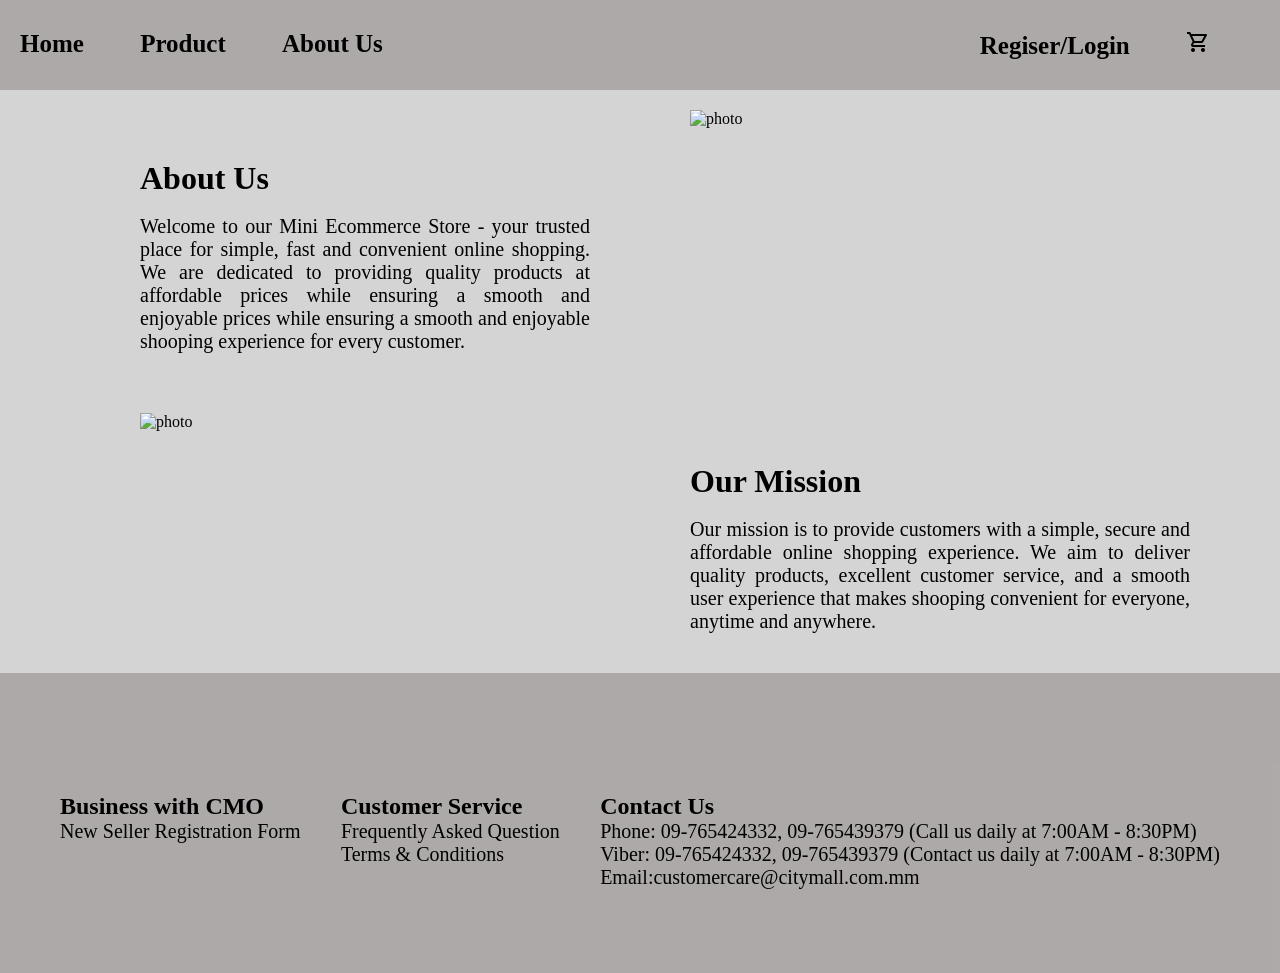
==== miniecommerce/aboutUs.html @ 92c82ce5 "second commit" ====
<!DOCTYPE html>
<html lang="en">
<head>
    <meta charset="UTF-8">
    <meta name="viewport" content="width=device-width, initial-scale=1.0">
    <title>About Us</title>
    <link rel="stylesheet" href="style.css">
    <link rel="stylesheet" href="./aboutUs.css">
    <link rel="preconnect" href="https://fonts.googleapis.com">
    <link rel="preconnect" href="https://fonts.gstatic.com" crossorigin>
    <link href="https://fonts.googleapis.com/css2?family=Cookie&family=Courgette&family=Gilda+Display&family=Lato:ital,wght@0,100;0,300;0,400;0,700;0,900;1,100;1,300;1,400;1,700;1,900&family=Old+Standard+TT:ital,wght@0,400;0,700;1,400&family=Playwrite+GB+J:ital,wght@0,100..400;1,100..400&family=Playwrite+NO:wght@100..400&display=swap" rel="stylesheet">
    <link rel="stylesheet" href="https://fonts.googleapis.com/css2?family=Material+Symbols+Outlined:opsz,wght,FILL,GRAD@24,400,0,0&icon_names=shopping_cart" />
</head>
<body>
    <Nav>
        <div class="nav-container">

        <div class="header-container">
            <div class="header">
                <a href="index.html">Home</a>
                <a href="product.html">Product</a>
                <a href="aboutUs.html">About Us </a>
            </div>

            <div class="header">
                <a href="register.html">Regiser/Login</a>
                <a href="cart.html"><span class="material-symbols-outlined">shopping_cart</span></a>
            </div>
        </div>
        </div>
    </Nav>
    <main>
        <div class="aboutUs-container">
            <div class="aboutUs-content">
                <h1>About Us</h1><br>
                <p>Welcome to our Mini Ecommerce Store - your trusted place for simple, fast and convenient online shopping. We are dedicated to providing quality products at affordable prices while  ensuring a smooth and enjoyable prices while ensuring a smooth and enjoyable shooping experience for every customer.</p>
            </div>
            <div class="aboutUs-img">
                <img src="https://thumbs.dreamstime.com/b/teamwork-manager-portrait-diversity-office-team-happy-hr-collaboration-hiring-us-company-our-vision-working-270355481.jpg" class="aboutUs-image" alt="photo">
            </div>
        </div>

        <div class="mission-container">
            <div class="mission-img">
                <img src="https://shoppermotion.com/wp-content/uploads/2020/05/pexels-anna-shvets-3962285-1024x682.jpg" class="mission-image" alt="photo">
            </div>
            <div class="mission-content">
                <h1>Our Mission</h1><br>
                <p>Our mission is to provide customers with a simple, secure and affordable online shopping experience. We aim to deliver quality products, excellent customer service, and a smooth user experience that makes shooping convenient for everyone, anytime and anywhere.</p>
            </div>
            
        </div>
    </main>

    <footer>
        <div class="footer-page">
            <div class="business">
                <h2>Business with CMO</h2>
                <p>New Seller Registration Form</p>
            </div>

            <div class="service">
                <h2>Customer Service</h2>
                <p>Frequently Asked Question</p>
                <p>Terms & Conditions</p>
            </div>

            <div class="contact">
                <h2>Contact Us</h2>
                <p>Phone: 09-765424332, 09-765439379 (Call us daily at 7:00AM - 8:30PM)</p>
                <p>Viber: 09-765424332, 09-765439379 (Contact us daily at 7:00AM - 8:30PM)</p>
                <p>Email:customercare@citymall.com.mm</p>
            </div>
        </div>
    </footer>

    

    <script src="./index.js"></script>
    
</body>
</html>
---- miniecommerce/style.css ----
*{
    margin: 0;
    padding:0;
    box-sizing: border-box;
}
body{
    
    font-family: "Old Standard TT", serif;
    user-select: none;
}

.nav-container{
   
    display:flex;
    flex-direction: column;
}
.header-container{
    display: flex;
    justify-content: space-between;
    padding: 20px;
    background-color: rgba(17, 1, 1, 0.337);
    width:100%;
    height:90px;
    padding-top:30px;
    font-size: 25px; 
}
.header a{
    padding-right:50px;
     text-decoration-line: none;
     color:black;
     font-weight: 900;
}
.product h1{
    text-align: center;
    padding-bottom: 50px;
    padding-top: 20px;
}
.photo {
    width: 100%;
    height: 600px;
    overflow: hidden;
}
.photo-img {
    width: 100%;
    height: 600px;
    transition: all 0.3s ease-out;   
}
.photo-img:hover{
    transform: scale(1.1);
}


/* product */
.product{
    padding-bottom: 20px;
    margin:0 100px;
}
.product-card{
    display:grid;
    grid-template-columns: repeat(4,1fr);
    gap:40px;       
}
.product-card img{
    width: 100%;
    height:170px;
    object-fit: contain;
    padding-bottom: 20px;
}
.product-card .product-img{
    background-color: rgba(255, 255, 255, 0.785);
    padding-top:20px;
    border-radius: 20px 20px 0 0;  
}
.product-card div{
   
    display: flex;
    flex-direction: column;
    background-color:rgba(0, 0, 0, 0.782);
    color:rgba(255, 255, 255, 0.786);
    box-shadow: 5px 5px 5px  ;
    border-radius: 20px;
}

.product-card .design{
    padding-top: 30px;
}

.product-card p,h3{
    text-align: justify;
    padding:10px 20px;   
}


/* Footer */
footer{
    background-color:rgba(17, 1, 1, 0.337);
    color:black;
    height: 300px;
    padding:120px 60px;
}
.footer-page{
    display: flex;
    justify-content: space-between;
}
---- miniecommerce/aboutUs.css ----
main{
    background-color: rgba(0, 0, 0, 0.17);
}

.aboutUs-container{
   display:grid;
   grid-template-columns: 1fr 1fr;
   gap:100px;
   padding: 20px 90px;
   
}
.aboutUs-content{
    padding:50px 0 0 50px;
}
.aboutUs-image{
    width:90%;
    height:300px;
}
.mission-container{
    display:grid;
    grid-template-columns: 1fr 1fr;
    padding: 40px 90px;
    gap:100px;
}
.mission-image{
    padding-left: 50px;
    width:100%;
    height:300px;


}
.mission-content{
    padding-top:50px;
}
p{
    font-size: 20px;
    text-align: justify;
}
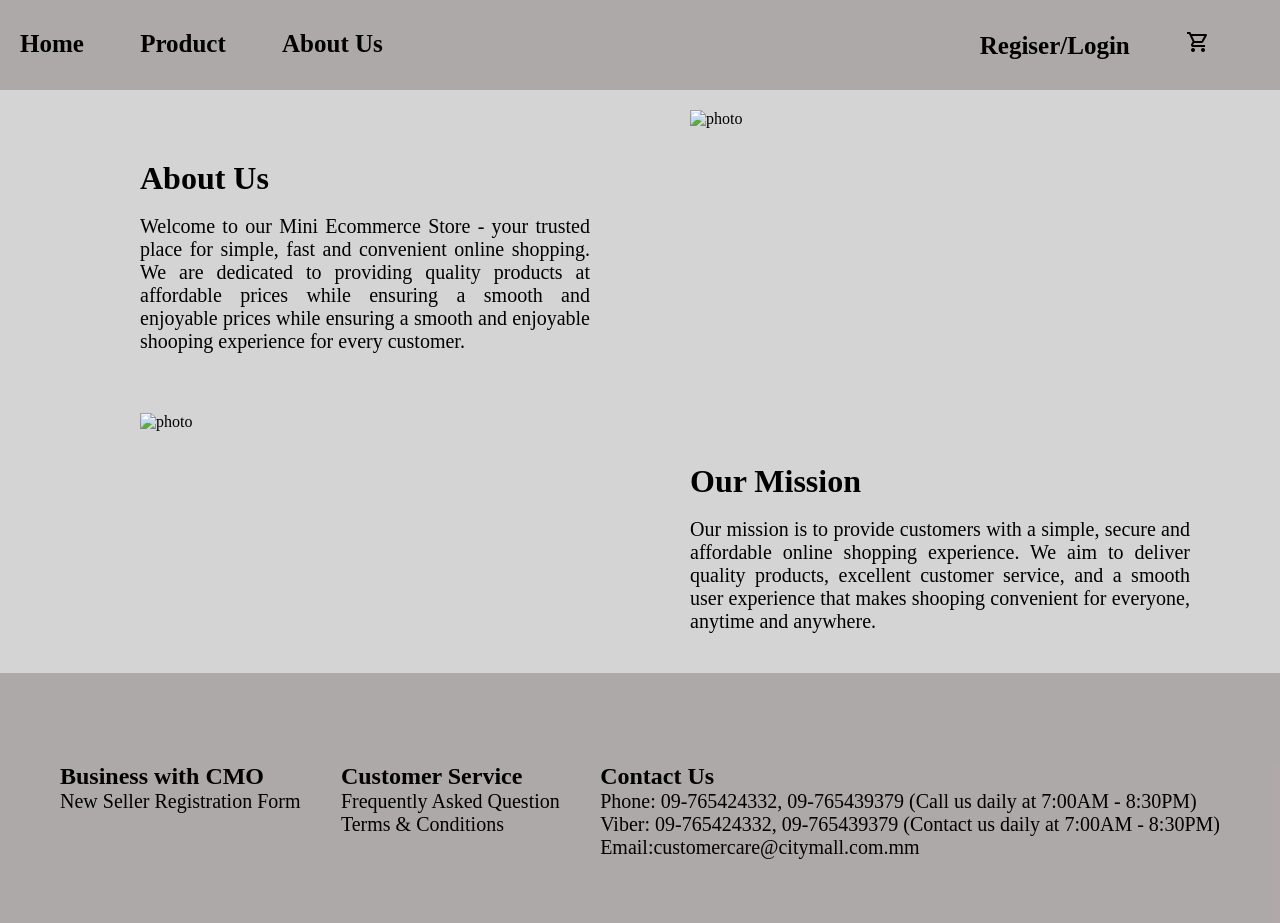
==== commit ddd88ca3: "adding cart" ====
--- a/miniecommerce/aboutUs.html
+++ b/miniecommerce/aboutUs.html
@@ -12,6 +12,7 @@
     <link rel="stylesheet" href="https://fonts.googleapis.com/css2?family=Material+Symbols+Outlined:opsz,wght,FILL,GRAD@24,400,0,0&icon_names=shopping_cart" />
 </head>
 <body>
+    <!-- Navigation -->
     <Nav>
         <div class="nav-container">
 
@@ -29,6 +30,7 @@
         </div>
         </div>
     </Nav>
+    
     <main>
         <div class="aboutUs-container">
             <div class="aboutUs-content">
@@ -52,6 +54,7 @@
         </div>
     </main>
 
+    <!-- footer -->
     <footer>
         <div class="footer-page">
             <div class="business">
@@ -74,8 +77,6 @@
         </div>
     </footer>
 
-    
-
     <script src="./index.js"></script>
     
 </body>
--- a/miniecommerce/style.css
+++ b/miniecommerce/style.css
@@ -9,6 +9,8 @@
     user-select: none;
 }
 
+
+/* Navigaiton  */
 .nav-container{
    
     display:flex;
@@ -30,11 +32,8 @@
      color:black;
      font-weight: 900;
 }
-.product h1{
-    text-align: center;
-    padding-bottom: 50px;
-    padding-top: 20px;
-}
+
+/* Home Page's image*/
 .photo {
     width: 100%;
     height: 600px;
@@ -50,16 +49,22 @@
 }
 
 
-/* product */
+/* product page */
 .product{
     padding-bottom: 20px;
     margin:0 100px;
+}
+.product h1{
+    text-align: center;
+    padding-bottom: 50px;
+    padding-top: 20px;
 }
 .product-card{
     display:grid;
     grid-template-columns: repeat(4,1fr);
     gap:40px;       
 }
+/* product in index.js*/
 .product-card img{
     width: 100%;
     height:170px;
@@ -72,7 +77,6 @@
     border-radius: 20px 20px 0 0;  
 }
 .product-card div{
-   
     display: flex;
     flex-direction: column;
     background-color:rgba(0, 0, 0, 0.782);
@@ -80,11 +84,9 @@
     box-shadow: 5px 5px 5px  ;
     border-radius: 20px;
 }
-
 .product-card .design{
     padding-top: 30px;
 }
-
 .product-card p,h3{
     text-align: justify;
     padding:10px 20px;   
@@ -95,8 +97,8 @@
 footer{
     background-color:rgba(17, 1, 1, 0.337);
     color:black;
-    height: 300px;
-    padding:120px 60px;
+    height: 250px;
+    padding:90px 60px;
 }
 .footer-page{
     display: flex;
@@ -104,5 +106,69 @@
 }
 
 
+/* cart */
+.cart-container{
+    background-image: url("https://tse1.mm.bing.net/th/id/OIP.iKAT__K9u8Flr1Up3qDpWgHaE8?cb=thfvnextfalcon&pid=ImgDet&w=474&h=316&rs=1&o=7&rm=3");
+    background-position: center;
+    background-size: cover;
+}
+.cart-btn{
+    display: flex;
+    justify-content: space-around;
+}
+.cart-btn button{
+    width: 10%;
+    height: 40px;
+    margin: 30px 0 60px 0;
+    outline: 0;
+    border: 0;
+    background-color: rgba(0, 0, 0, 0.689);
+    color:white;
+    border-radius: 10px;  
+}
+/* cart in index.js */
+.get-container{
+    display:flex;
+    justify-content: center;
+    align-items: center;
+    width: 100vw;
+    height: 350px;
+    padding-left:50px;
+    padding-bottom: 50px;
+}
+.get-container img{
+    width: 200px;
+    height: 200px;
+    object-fit: contain;  
+}
+.get-content{
+    padding-left: 50px;
+    width: 60%;
+    text-align: justify;
+}
+.Cart-Container{
+    display: flex;
+    justify-content: center;
+    align-items: center;
+    width: 100vw;
+    height: 350px;    
+}
+.Cart-Container img{
+    width:200px;
+    height:200px;
+    padding-right: 50px;
+    object-fit: cover;
+    background-color: none;
+}
+
+.delete-content {
+    text-align: center;
+    font-size: 30px;
+    padding: 70px 0 0 0;
+    width: 100vw;
+    height: 350px;    
+}
+
+
 
         
--- a/miniecommerce/aboutUs.css
+++ b/miniecommerce/aboutUs.css
@@ -1,13 +1,11 @@
 main{
     background-color: rgba(0, 0, 0, 0.17);
 }
-
 .aboutUs-container{
    display:grid;
    grid-template-columns: 1fr 1fr;
    gap:100px;
-   padding: 20px 90px;
-   
+   padding: 20px 90px;  
 }
 .aboutUs-content{
     padding:50px 0 0 50px;
@@ -26,8 +24,6 @@
     padding-left: 50px;
     width:100%;
     height:300px;
-
-
 }
 .mission-content{
     padding-top:50px;
